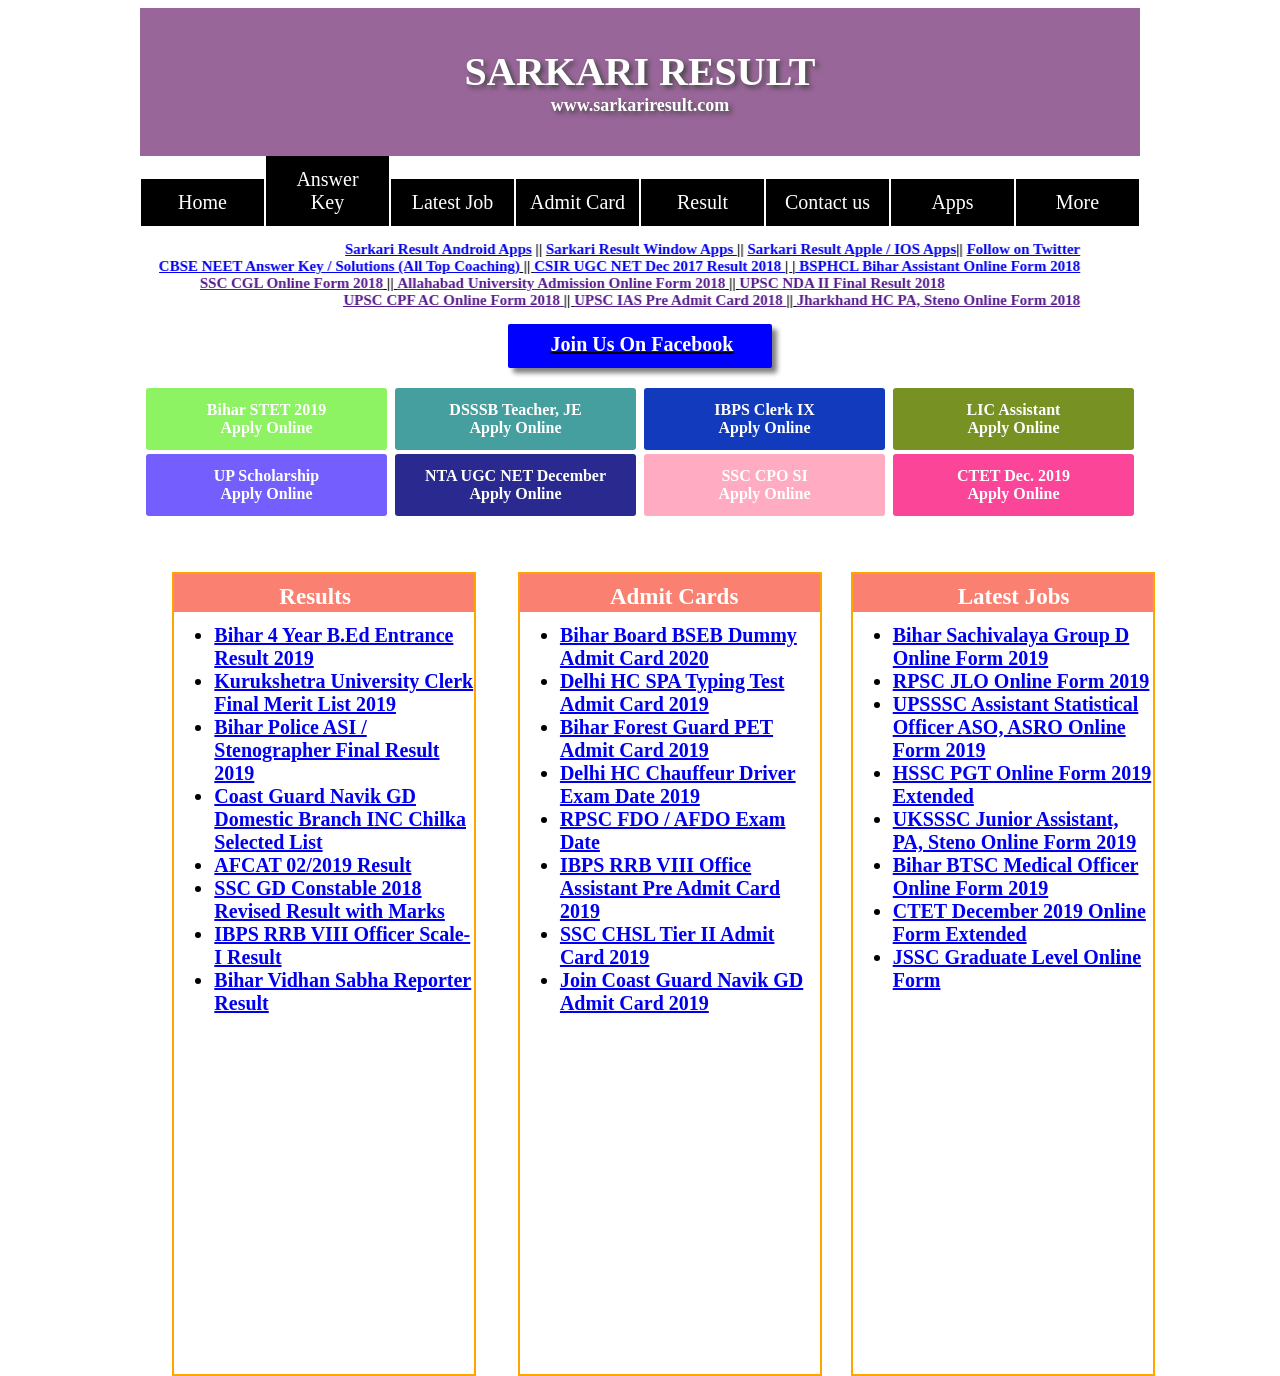
==== tr.html @ 601cbef0 "Update tr.html" ====
<html>
<head>
	<title>Trending result</title>
<link type="text/css" rel="stylesheet" href="sarkariresult.css">
</head>
<body >
<center>
<table  class="a" height=100 width=1000 rules="rows" border="0px">
<tr>
<th class="a">
SARKARI RESULT<br>
<font size=+1>www.sarkariresult.com</font>
</th>
</tr>

</table>
<div class="dropdown">
	<button class="btn">Home</button>

	

</div><div class="dropdown">
	<button class="btn">Answer Key</button>


</div><div class="dropdown">
	<button class="btn">Latest Job</button>

	

</div><div class="dropdown">
	<button class="btn">Admit Card</button>
	</div><div class="dropdown">
	<button class="btn">Result</button>

	

</div><div class="dropdown">
	<button class="btn">Contact us</button>

	</div><div class="dropdown">
	<button class="btn">Apps</button>
	<div class="container">
		<a href="">Android Apps</a>
		<a href="">Apple ios</a>
		<a href="">Windows App</a>
	</div>
	</div><div class="dropdown">
	<button class="btn">More</button>
<div class="container">
		<a href="">UPSSSC</a>
		<a href="">IBPS</a>
		<a href="">UPSC</a>
		<a href="">SSC</a>
		<a href="">Railway</a>
		<a href="">UPPCS</a>
		<a href="">TET</a>
		<a href="">All Board exam</a>
		<a href="">Police Vacancy</a>
	</div>
	</div>



<p class="a" ><u><b><marquee scrollamount=5 width=1000 onmouseover="this.stop();" onmouseout="this.start();"  behavior=alternate ><a class="b" href="https://play.google.com/store/apps/details?id=com.app.app14f269771c01">Sarkari Result Android Apps</a> || <a class="b"  href="https://www.microsoft.com/en-us/store/apps/sarkari-result/9nblggh6cm69">Sarkari Result Window Apps </a>|| <a class="b" href="https://itunes.apple.com/us/app/sarkari-result/id1051363935?ls=1&mt=8">Sarkari Result Apple / IOS Apps</a>|| <a class="b" href="https://twitter.com/sarkari_result">Follow on Twitter</a></b></u><br></marquee>

<marquee scrollamount=5 width=1000 onmouseover="this.stop();" onmouseout="this.start();"  behavior=alternate >
<u><b><a class="b" href="http://www.sarkariresult.com/page/cbseneet2018.php">CBSE NEET Answer Key / Solutions (All Top Coaching)</a> || <a class="b" href="http://www.sarkariresult.com/page/csirugcnet.php">CSIR UGC NET Dec 2017 Result 2018 </a>| |<a class="b" href="http://www.sarkariresult.com/page/bsphclassistant.php"> BSPHCL Bihar Assistant Online Form 2018</a></b></u><br></marquee>

<marquee scrollamount=5 width=1000 onmouseover="this.stop();" onmouseout="this.start();" direction=right behavior=alternate ><u>
<b><a class="b" href="">SSC CGL Online Form 2018</a> || <a class="b" href="">Allahabad University Admission Online Form 2018</a> || <a class="b" href="">UPSC NDA II Final Result 2018</a></b></u><br>
</marquee>

<marquee scrollamount=5 width=1000 onmouseover="this.stop();" onmouseout="this.start();" direction=left behavior=alternate >
<u><b><a class="b" href="">UPSC CPF AC Online Form 2018 </a>|| <a class="b" href="">UPSC IAS Pre Admit Card 2018 </a>|| <a class="b" href="">Jharkhand HC PA, Steno Online Form 2018</a></b></u></marquee>
</p>

<div class="j" ><a class="jj" href="#">Join Us On Facebook</a></div>
<br>
<div style="display: inline-block; width: 1000px;">
<div class="j2" style="background-color: #8ef362;"><a class="jj2" href="" >Bihar STET 2019<br> Apply Online</a></div>

<div class="j2" style="background-color: #459f9f;"><a class="jj2" href="" >DSSSB Teacher, JE<br> Apply Online</a></div>

<div class="j2" style="background-color: #123abc;"><a class="jj2" href="" >IBPS Clerk IX<br> Apply Online</a></div>
<div class="j2" style="background-color: #789123;"><a class="jj2" href="" >LIC Assistant<br> Apply Online</a></div>
<div class="j2" style="background-color: #745ffe;"><a class="jj2" href="" >UP Scholarship<br> Apply Online</a></div>

<div class="j2" style="background-color: #29298f;"><a class="jj2" href="" >NTA UGC NET December<br> Apply Online</a></div>

<div class="j2" style="background-color: #ffabc1;"><a class="jj2" href="" >SSC CPO SI<br> Apply Online</a></div>
<div class="j2" style="background-color: #fa4599;"><a class="jj2" href="" >CTET Dec. 2019<br> Apply Online</a></div>
</div>
</center>
<br><br><br>
<div  class="sec" style="width:950px;margin-left: 13%;background-color: aquamarine;">
<div  class= "sec1">
<span style="position:absolute;margin-left: 0%;">
		Results
</span>	
    
<ul>
    
    <li><a href="#">Bihar 4 Year B.Ed Entrance Result 2019</a></li>
    <li><a href="#">Kurukshetra University Clerk Final Merit List 2019</a></li>
    <li><a href="#">Bihar Police ASI / Stenographer Final Result 2019</a></li>
    <li><a href="#">Coast Guard Navik GD Domestic Branch INC Chilka Selected List</a></li>
    <li><a href="#">AFCAT 02/2019 Result</a></li>
    <li><a href="#">SSC GD Constable 2018 Revised Result with Marks</a></li>
    <li><a href="#">IBPS RRB VIII Officer Scale-I Result</a></li>
    <li><a href="#">Bihar Vidhan Sabha Reporter Result</a></li>
     
        </ul>
</div><div class= "sec1" style="margin-left: 27%;">
    <span style="margin-left: 0px; position: absolute;padding-left: 90px;width:170px; ">
		Admit Cards
	</span>
    <ul><li><a href="#">Bihar Board BSEB Dummy Admit Card 2020</a></li>
    <li><a href="#">Delhi HC SPA Typing Test Admit Card 2019</a></li>
    <li><a href="#">Bihar Forest Guard PET Admit Card 2019</a></li>
    <li><a href="#">Delhi HC Chauffeur Driver Exam Date 2019</a></li>
    <li><a href="#">RPSC FDO / AFDO Exam Date</a></li>
    <li><a href="#">IBPS RRB VIII Office Assistant Pre Admit Card 2019 </a></li>
    <li><a href="#">SSC CHSL Tier II Admit Card 2019</a></li>
    <li><a href="#">Join Coast Guard Navik GD Admit Card 2019</a></li>
     
        </ul>
	
</div><div class= "sec1" style="margin-left: 53%;"><span style="position: absolute;margin-left:0%;">
		Latest Jobs
		</span>
    
		<ul>
    
    <li><a href="#">Bihar Sachivalaya Group D Online Form 2019</a></li>
    <li><a href="#">RPSC JLO Online Form 2019</a></li>
    <li><a href="#">UPSSSC Assistant Statistical Officer ASO, ASRO Online Form 2019</a></li>
    <li><a href="#">HSSC PGT Online Form 2019 Extended</a></li>
    <li><a href="#">UKSSSC Junior Assistant, PA, Steno Online Form 2019</a></li>
    <li><a href="#">Bihar BTSC Medical Officer Online Form 2019</a></li>
    <li><a href="#">CTET December 2019 Online Form Extended</a></li>
    <li><a href="#">JSSC Graduate Level Online Form</a></li>
     
        </ul>
</div>
</div>



</body>
</html>
---- sarkariresult.css ----
body
{
background-image:url("sagar3");
}

.jj
{
	text-decoration: none;
font-family:lato;
color:white;

}

.j
{
	box-shadow:5px 5px 5px gray;
	border-radius: 2px;
	height: 30px;
margin-left:500;
margin-right:500;
background-color:blue;
padding-left:4px;
padding-top:9px;
padding-bottom:5px;
border-color:gray;
color:white;
font-size:20px;
display: block;
}
a.b
{
font-family: lucida fax;
}
p.a
{
font-size:15px;
}

ol
{


background-color:black;
padding-top:8px;
padding-bottom:8px;
}


th.a
{
background-color:#996699;
padding-left:100px;
padding-right:100px;
padding-top:40px;
padding-bottom:40px;
font-size:40;
color:#ffffff;
text-shadow:3px 3px 5px #444444;
font-family:lucida fax;
}


.btn
	{
		  background-color: black;
		  color: white;
		  padding: 12px;
		  font-size: 16px;
		  border: none;
		  cursor: pointer;
		  width: 125px;
		  font-family: aliquam;
		  font-size: 20px;
		  border: white 1px;
		  border-right-style: groove;
		  border-left-style: groove;
	}
	.container
	{
		display: none;
	  	position: absolute;
  		background-color: black;
  		min-width: 125px;
  		box-shadow: 5px 8px 14px 0px gray;
  		z-index: 1;
	}
	.dropdown 
	{
  		position: relative;
  		display: inline-block;
	}
.container a
{
	color: white;
	padding-top: 16px;
	padding-bottom: 16px;
  text-decoration: none;
  display: block;
  font-family: aliquam;
  border-width: 1px;
  border-color: white;
  border-bottom-style: solid;
  
}
.container a:hover
 {
 	background-color: #64BEA1;
 }
 .dropdown:hover .container {
  display: block;
}
.dropdown:hover .btn {
  background-color: #3e8e41;
}
.j2
{
	max-width: 215px;
    width: 215px;
	
	display: inline-block;
	padding: 13px;
	font-family: aliquam;
	border-radius: 3px;
	margin: 2px;
}
.jj2
{
	text-decoration: none;
	color: white;
	
}
.sec
{	
	display: inline-block;
}
.sec span
{
	background-color: salmon;
	padding: 10px 40px 10px 105px;
	color: white;
    margin-left: 25%;
	font-size: 27px;
	width: 155px;
    max-width: 170;
	height: 18px;
    font-size: 23px;
    display: inline-block;
	
}
.sec .sec1
{
    border: 2px orange;
    border-style: solid;
    height: 800px;
    width: 300px;
    position: absolute;
}
.sec1 ul
{
    
    font-size: 20px; 
    top: 30px;
    max-width:400px;
    position: relative;
}
ul a 
{
    
    font-family: Ek Mukta;
    
}
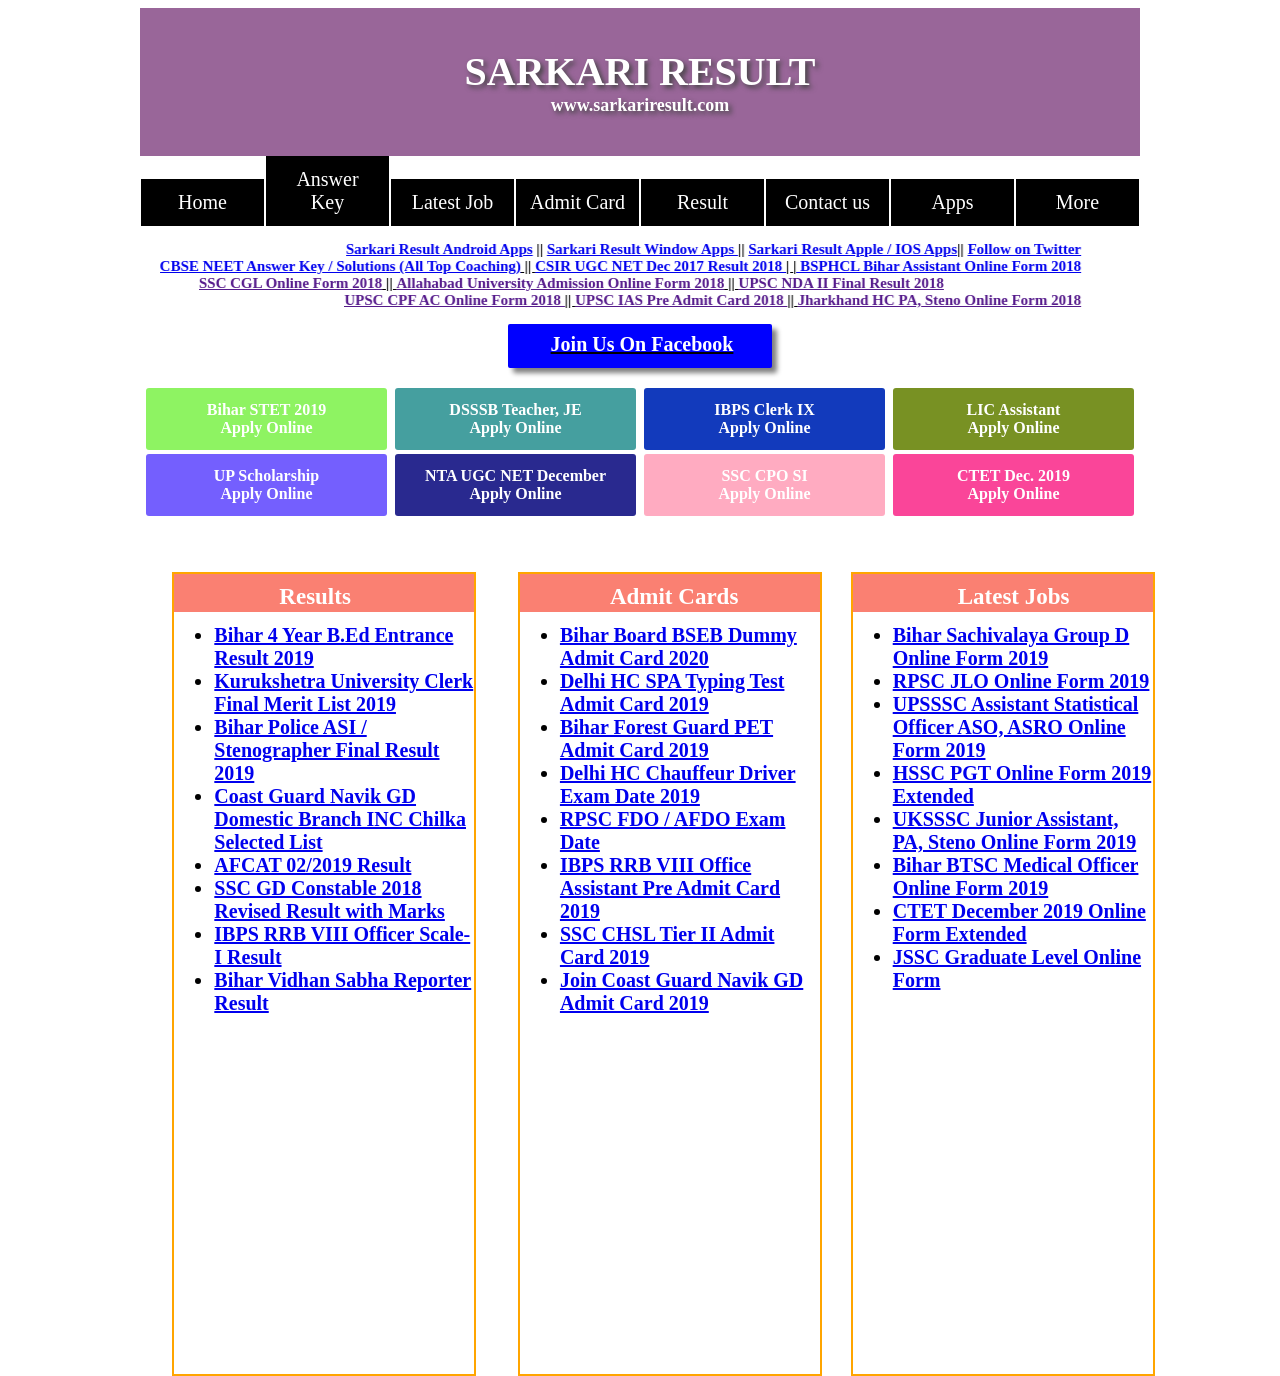
==== commit e00eede0: "Update tr.html" ====
--- a/tr.html
+++ b/tr.html
@@ -77,7 +77,7 @@
 
 <div class="j" ><a class="jj" href="#">Join Us On Facebook</a></div>
 <br>
-<div style="display: inline-block; width: 1000px;">
+<div style="display: inline-block; width: 1000px; ">
 <div class="j2" style="background-color: #8ef362;"><a class="jj2" href="" >Bihar STET 2019<br> Apply Online</a></div>
 
 <div class="j2" style="background-color: #459f9f;"><a class="jj2" href="" >DSSSB Teacher, JE<br> Apply Online</a></div>
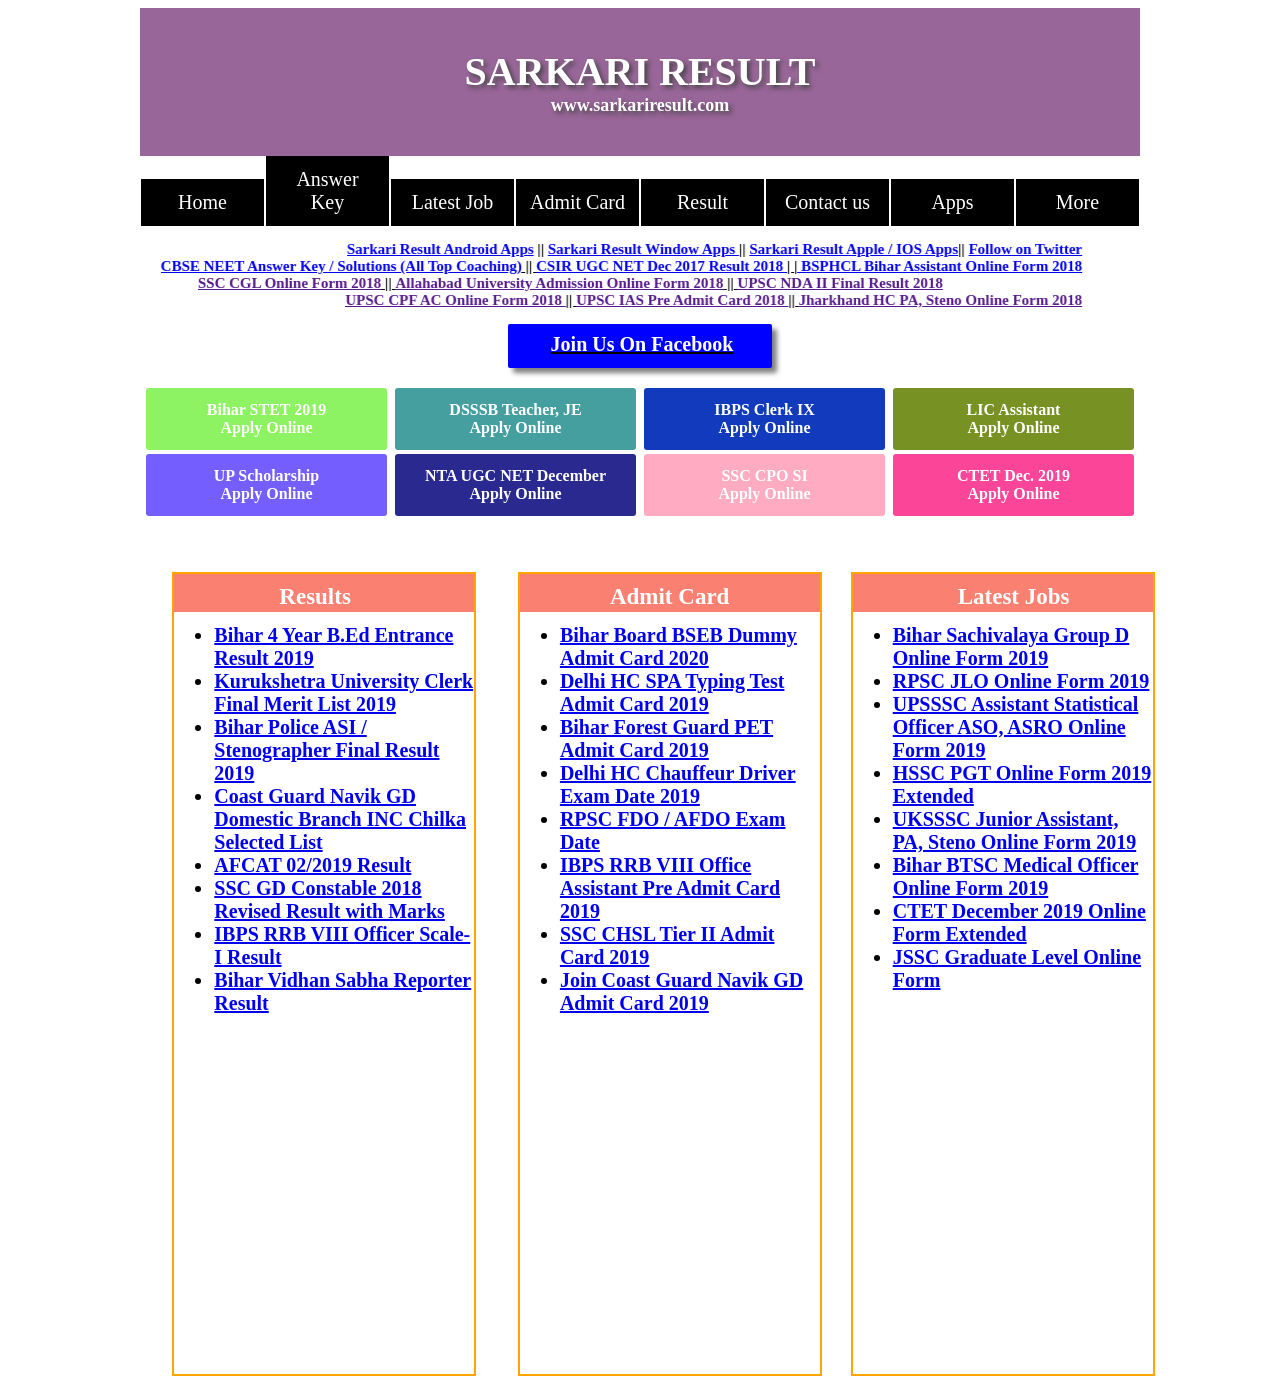
==== commit 094cb574: "Update tr.html" ====
--- a/tr.html
+++ b/tr.html
@@ -77,7 +77,7 @@
 
 <div class="j" ><a class="jj" href="#">Join Us On Facebook</a></div>
 <br>
-<div style="display: inline-block; width: 1000px; ">
+<div style="display: inline-block; width: 1000px;">
 <div class="j2" style="background-color: #8ef362;"><a class="jj2" href="" >Bihar STET 2019<br> Apply Online</a></div>
 
 <div class="j2" style="background-color: #459f9f;"><a class="jj2" href="" >DSSSB Teacher, JE<br> Apply Online</a></div>
@@ -113,7 +113,7 @@
         </ul>
 </div><div class= "sec1" style="margin-left: 27%;">
     <span style="margin-left: 0px; position: absolute;padding-left: 90px;width:170px; ">
-		Admit Cards
+		Admit Card
 	</span>
     <ul><li><a href="#">Bihar Board BSEB Dummy Admit Card 2020</a></li>
     <li><a href="#">Delhi HC SPA Typing Test Admit Card 2019</a></li>
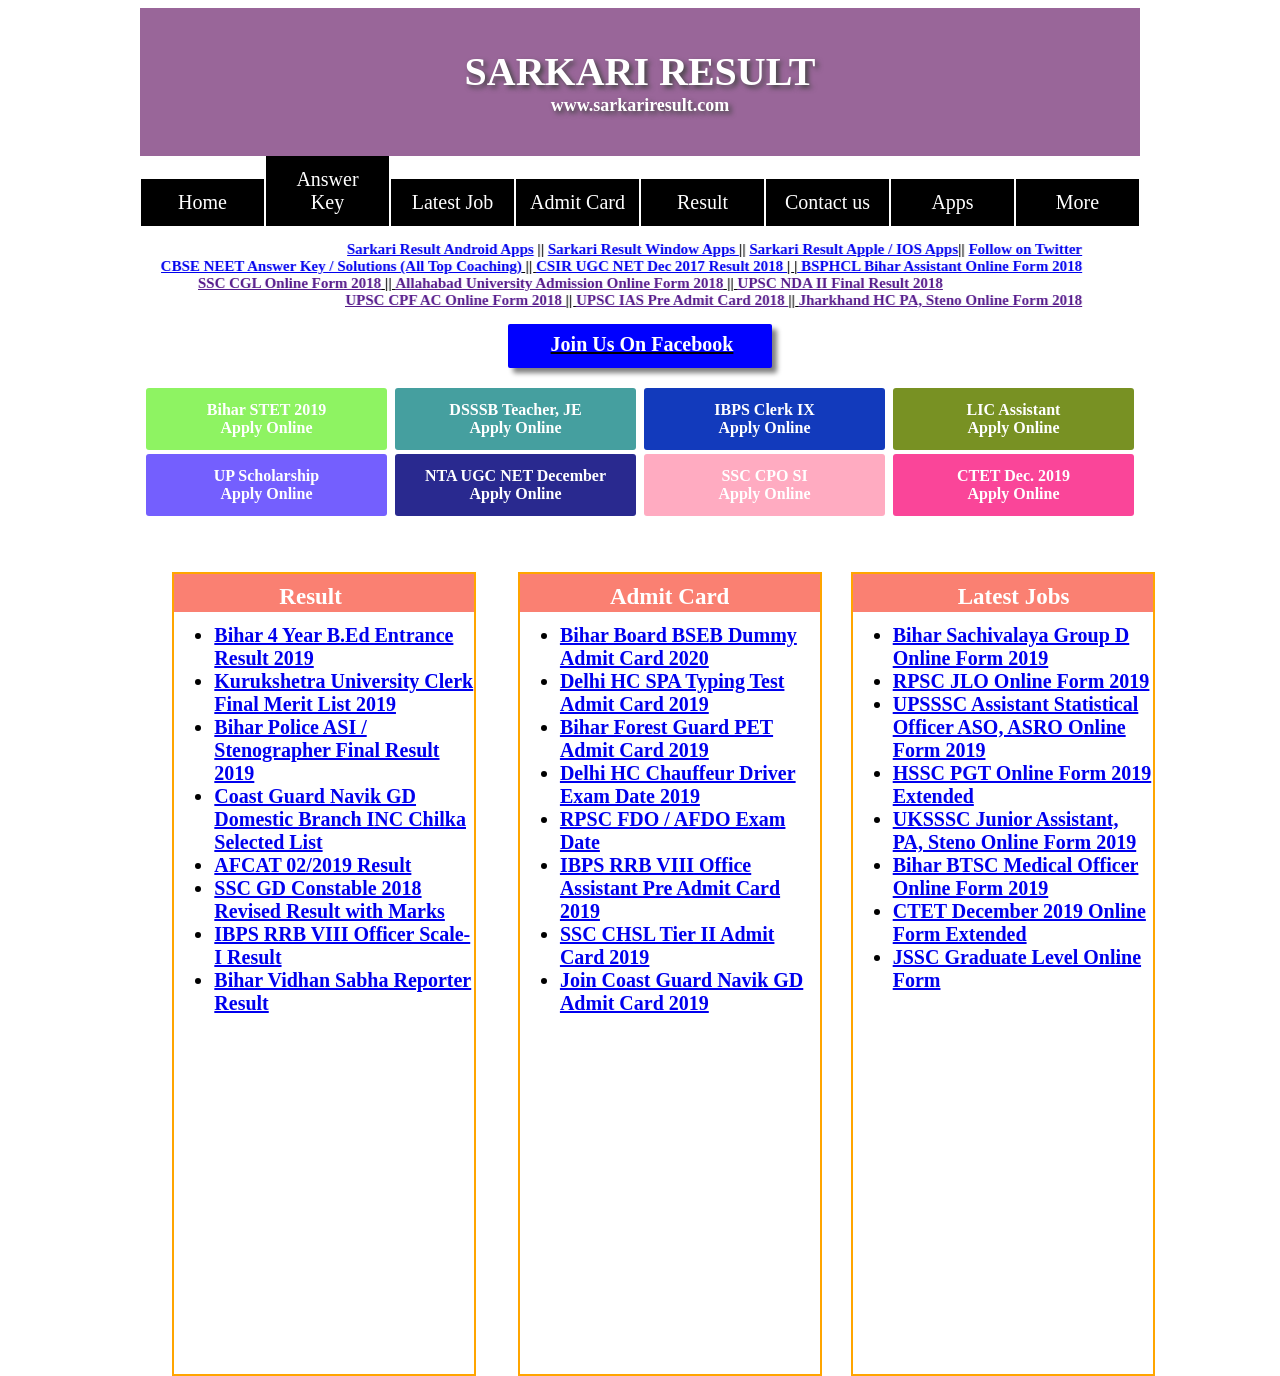
==== commit 61bb7b3a: "Update tr.html" ====
--- a/tr.html
+++ b/tr.html
@@ -96,7 +96,7 @@
 <div  class="sec" style="width:950px;margin-left: 13%;background-color: aquamarine;">
 <div  class= "sec1">
 <span style="position:absolute;margin-left: 0%;">
-		Results
+		Result
 </span>	
     
 <ul>
@@ -148,4 +148,4 @@
 
 
 </body>
-</html>+</html>
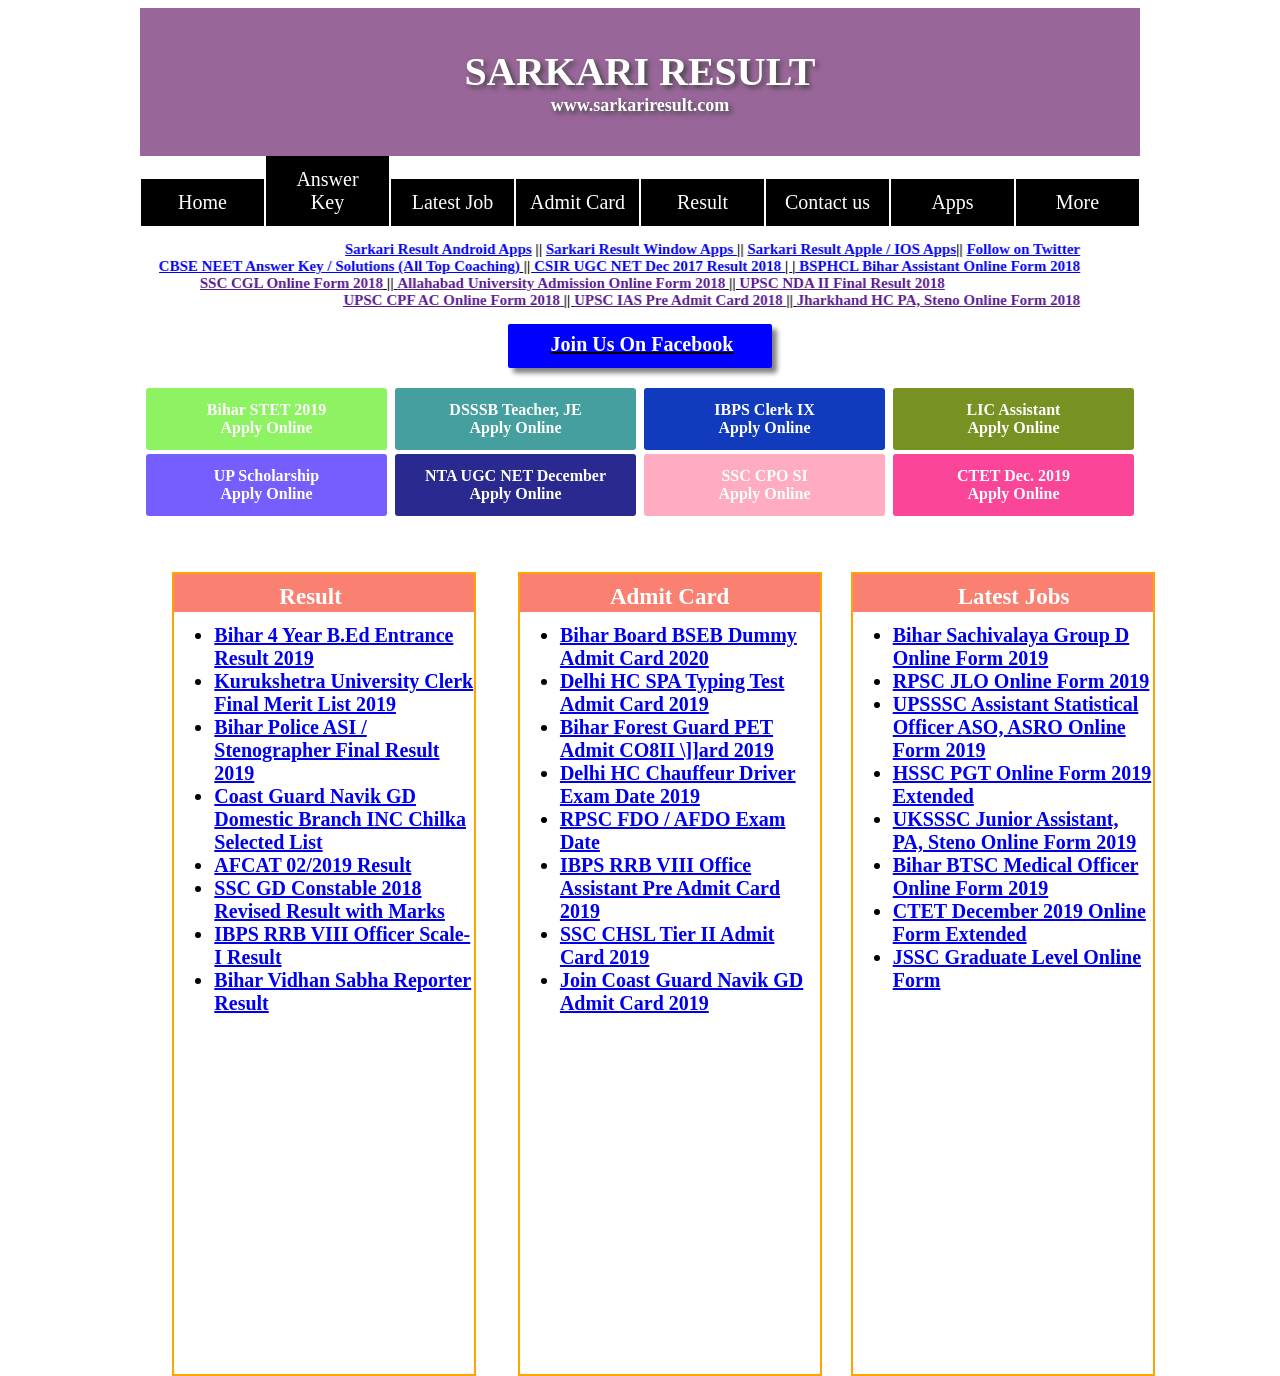
==== commit cf5861a5: "Update tr.html" ====
--- a/tr.html
+++ b/tr.html
@@ -117,7 +117,8 @@
 	</span>
     <ul><li><a href="#">Bihar Board BSEB Dummy Admit Card 2020</a></li>
     <li><a href="#">Delhi HC SPA Typing Test Admit Card 2019</a></li>
-    <li><a href="#">Bihar Forest Guard PET Admit Card 2019</a></li>
+    <li><a href="#">Bihar Forest Guard PET Admit CO8II  
+        \]]ard 2019</a></li>
     <li><a href="#">Delhi HC Chauffeur Driver Exam Date 2019</a></li>
     <li><a href="#">RPSC FDO / AFDO Exam Date</a></li>
     <li><a href="#">IBPS RRB VIII Office Assistant Pre Admit Card 2019 </a></li>
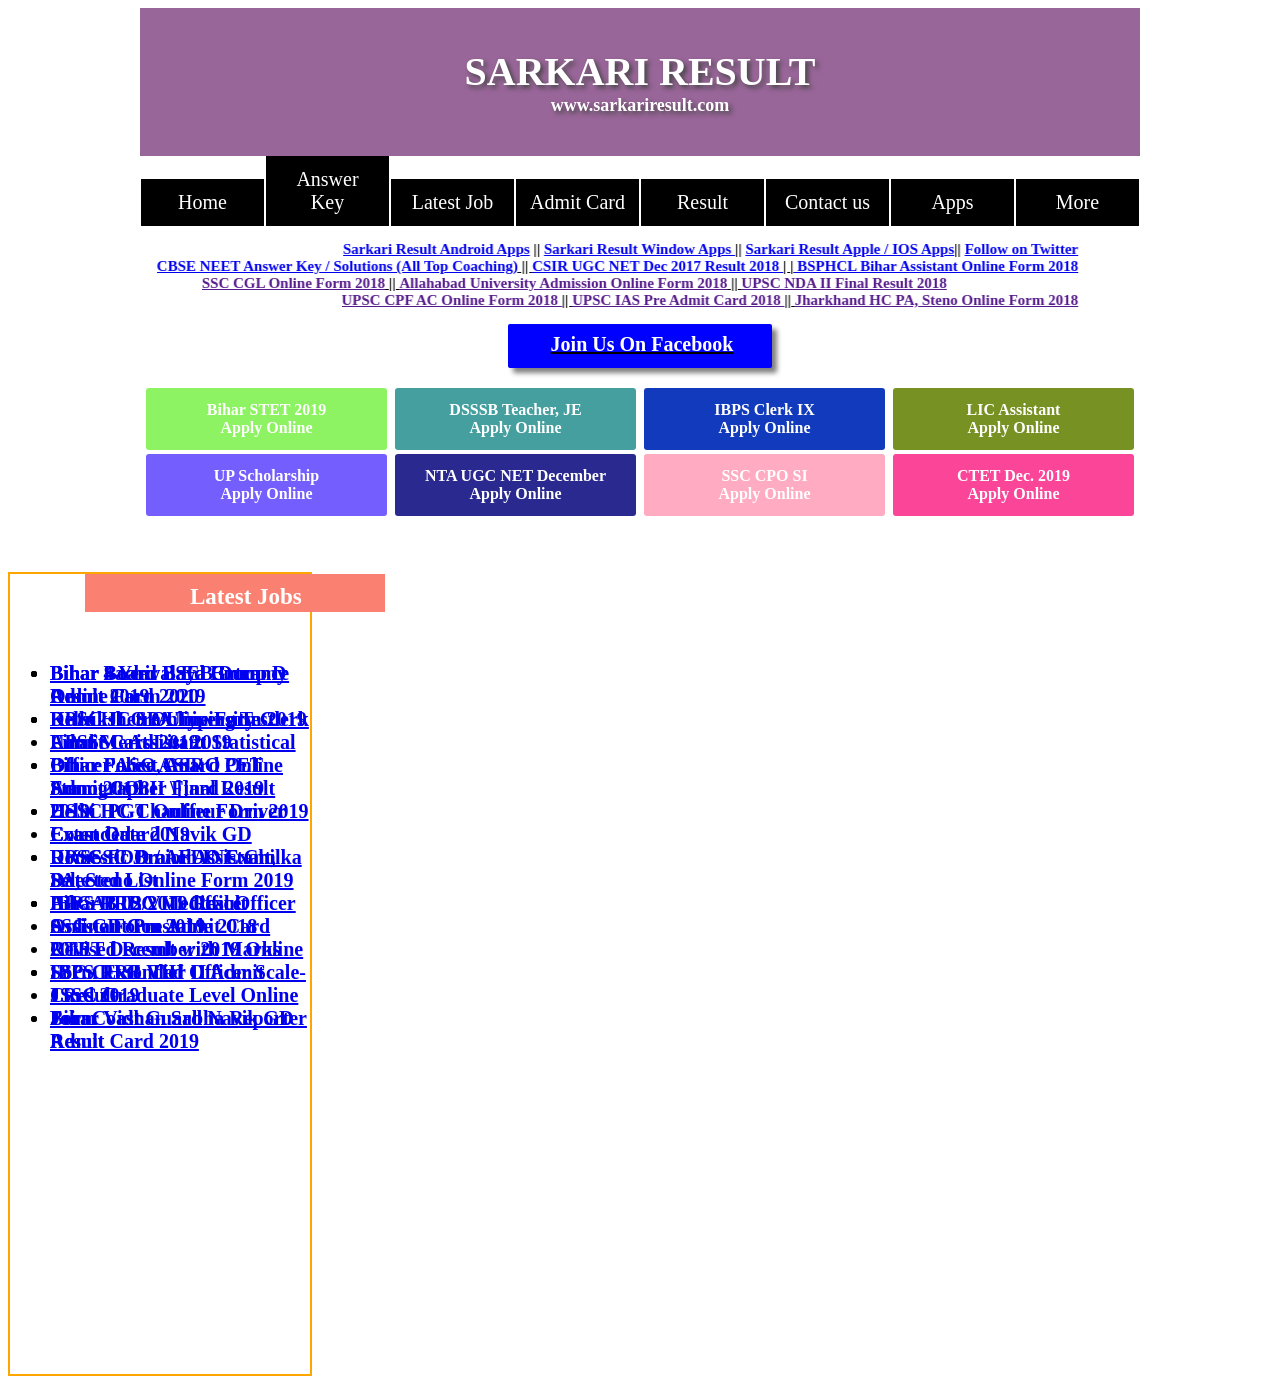
==== commit a6d65da0: "Update tr.html" ====
--- a/tr.html
+++ b/tr.html
@@ -2,6 +2,8 @@
 <head>
 	<title>Trending result</title>
 <link type="text/css" rel="stylesheet" href="sarkariresult.css">
+    <link href="https://fonts.googleapis.com/css?family=Roboto&display=swap" rel="stylesheet">
+    <link href="https://fonts.googleapis.com/css?family=Quicksand&display=swap" rel="stylesheet">
 </head>
 <body >
 <center>
@@ -93,13 +95,11 @@
 </div>
 </center>
 <br><br><br>
-<div  class="sec" style="width:950px;margin-left: 13%;background-color: aquamarine;">
+<div  class="sec" >
 <div  class= "sec1">
-<span style="position:absolute;margin-left: 0%;">
+<span style="padding-left: 35%;">
 		Result
-</span>	
-    
-<ul>
+</span>	<ul>
     
     <li><a href="#">Bihar 4 Year B.Ed Entrance Result 2019</a></li>
     <li><a href="#">Kurukshetra University Clerk Final Merit List 2019</a></li>
@@ -109,10 +109,11 @@
     <li><a href="#">SSC GD Constable 2018 Revised Result with Marks</a></li>
     <li><a href="#">IBPS RRB VIII Officer Scale-I Result</a></li>
     <li><a href="#">Bihar Vidhan Sabha Reporter Result</a></li>
+    
      
         </ul>
-</div><div class= "sec1" style="margin-left: 27%;">
-    <span style="margin-left: 0px; position: absolute;padding-left: 90px;width:170px; ">
+</div><div class= "sec1" >
+    <span >
 		Admit Card
 	</span>
     <ul><li><a href="#">Bihar Board BSEB Dummy Admit Card 2020</a></li>
@@ -127,12 +128,13 @@
      
         </ul>
 	
-</div><div class= "sec1" style="margin-left: 53%;"><span style="position: absolute;margin-left:0%;">
+</div>
+    <div class= "sec1" >
+        <span >
 		Latest Jobs
 		</span>
     
-		<ul>
-    
+<ul>
     <li><a href="#">Bihar Sachivalaya Group D Online Form 2019</a></li>
     <li><a href="#">RPSC JLO Online Form 2019</a></li>
     <li><a href="#">UPSSSC Assistant Statistical Officer ASO, ASRO Online Form 2019</a></li>
@@ -141,8 +143,7 @@
     <li><a href="#">Bihar BTSC Medical Officer Online Form 2019</a></li>
     <li><a href="#">CTET December 2019 Online Form Extended</a></li>
     <li><a href="#">JSSC Graduate Level Online Form</a></li>
-     
-        </ul>
+</ul>
 </div>
 </div>
 
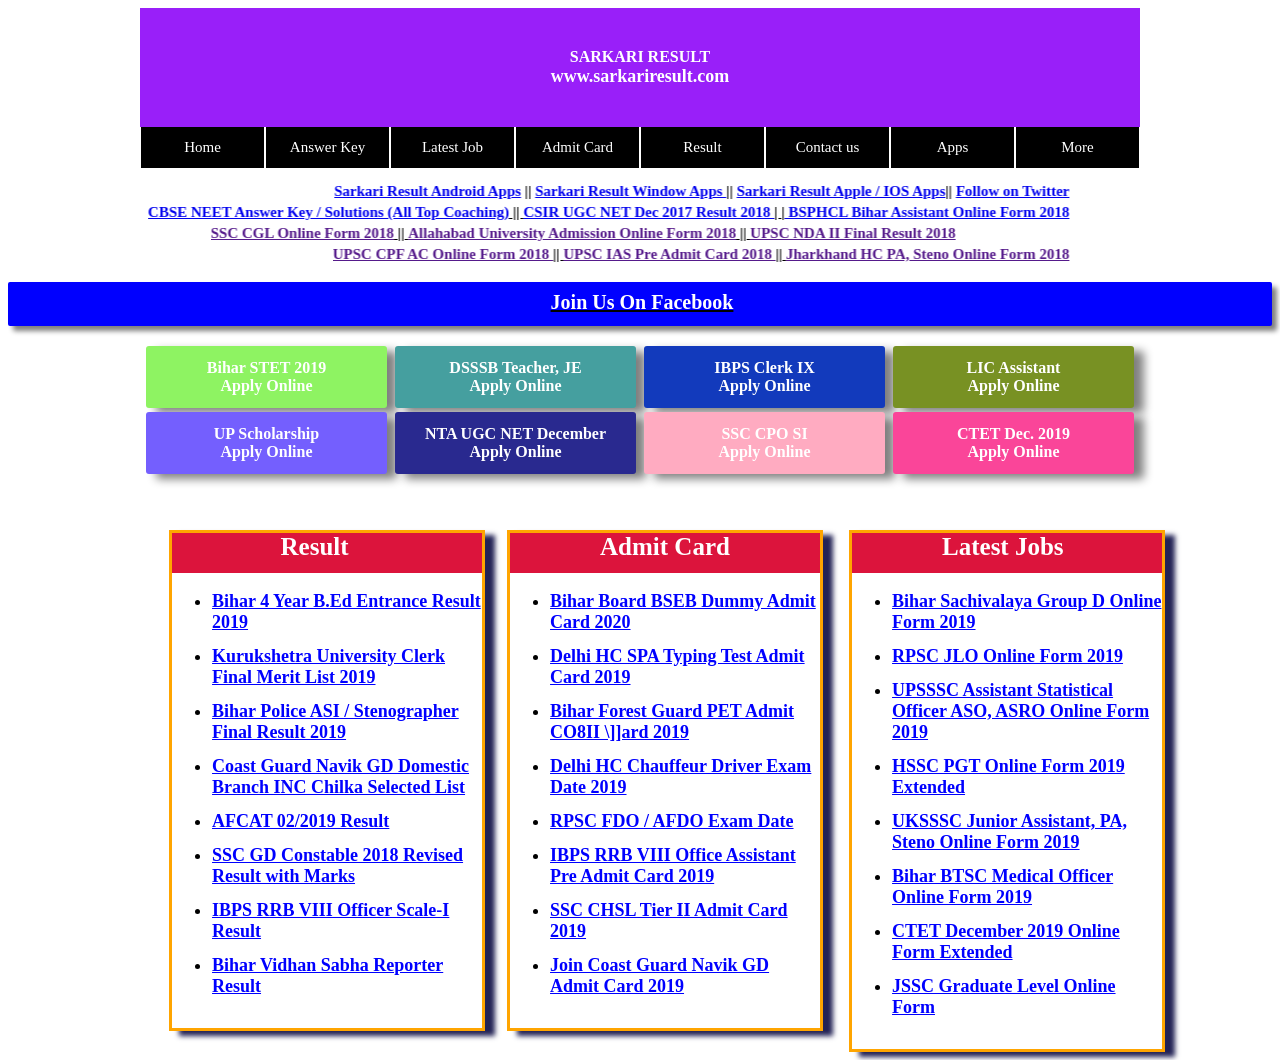
==== commit 7bb59c39: "Update tr.html" ====
--- a/tr.html
+++ b/tr.html
@@ -1,3 +1,4 @@
+<!DOCTYPE html>
 <html>
 <head>
 	<title>Trending result</title>
--- a/sarkariresult.css
+++ b/sarkariresult.css
@@ -1,7 +1,4 @@
-body
-{
-background-image:url("sagar3");
-}
+
 
 .jj
 {
@@ -48,15 +45,14 @@
 
 th.a
 {
-background-color:#996699;
+background-color:#991ff9;
 padding-left:100px;
 padding-right:100px;
 padding-top:40px;
 padding-bottom:40px;
 font-size:40;
 color:#ffffff;
-text-shadow:3px 3px 5px #444444;
-font-family:lucida fax;
+font-family:Roboto;
 }
 
 
@@ -65,12 +61,11 @@
 		  background-color: black;
 		  color: white;
 		  padding: 12px;
-		  font-size: 16px;
 		  border: none;
 		  cursor: pointer;
 		  width: 125px;
-		  font-family: aliquam;
-		  font-size: 20px;
+		  font-family: Roboto;
+		  font-size: 15px;
 		  border: white 1px;
 		  border-right-style: groove;
 		  border-left-style: groove;
@@ -96,7 +91,7 @@
 	padding-bottom: 16px;
   text-decoration: none;
   display: block;
-  font-family: aliquam;
+  font-family: Roboto;
   border-width: 1px;
   border-color: white;
   border-bottom-style: solid;
@@ -119,9 +114,11 @@
 	
 	display: inline-block;
 	padding: 13px;
-	font-family: aliquam;
+	font-family: Roboto;
 	border-radius: 3px;
 	margin: 2px;
+    box-shadow: 10px 5px 10px 0px gray;
+   
 }
 .jj2
 {
@@ -132,40 +129,49 @@
 .sec
 {	
 	display: inline-block;
+    width: 1100px;
+    margin-left: 11%;
 }
 .sec span
 {
-	background-color: salmon;
-	padding: 10px 40px 10px 105px;
-	color: white;
-    margin-left: 25%;
-	font-size: 27px;
-	width: 155px;
-    max-width: 170;
-	height: 18px;
-    font-size: 23px;
-    display: inline-block;
 	
+    background-color: crimson;
+    max-width: 100%;
+    height:40px;
+    font-size: 25px;
+    color: white;
+    padding-left: 90px;
+    font-family: Roboto;
+    
 }
 .sec .sec1
 {
-    border: 2px orange;
     border-style: solid;
-    height: 800px;
-    width: 300px;
-    position: absolute;
+    border-color: orange;
+    display: inline-grid;
+    width: 310px;
+    margin-left:2%;
+    max-height: 1000px;
+    height: auto;
+    box-shadow: 10px 5px 5px 0px #232356;  
+
 }
 .sec1 ul
 {
+    font-size: 18px;
+    max-width: 100%;
+    font-family: Quicksand;
+    line-height: inherit;
+   
     
-    font-size: 20px; 
-    top: 30px;
-    max-width:400px;
-    position: relative;
 }
 ul a 
 {
     
-    font-family: Ek Mukta;
-    
+    color:blue;
+    padding-bottom: ;
 }
+li
+{
+    padding-bottom: 13px;
+}
